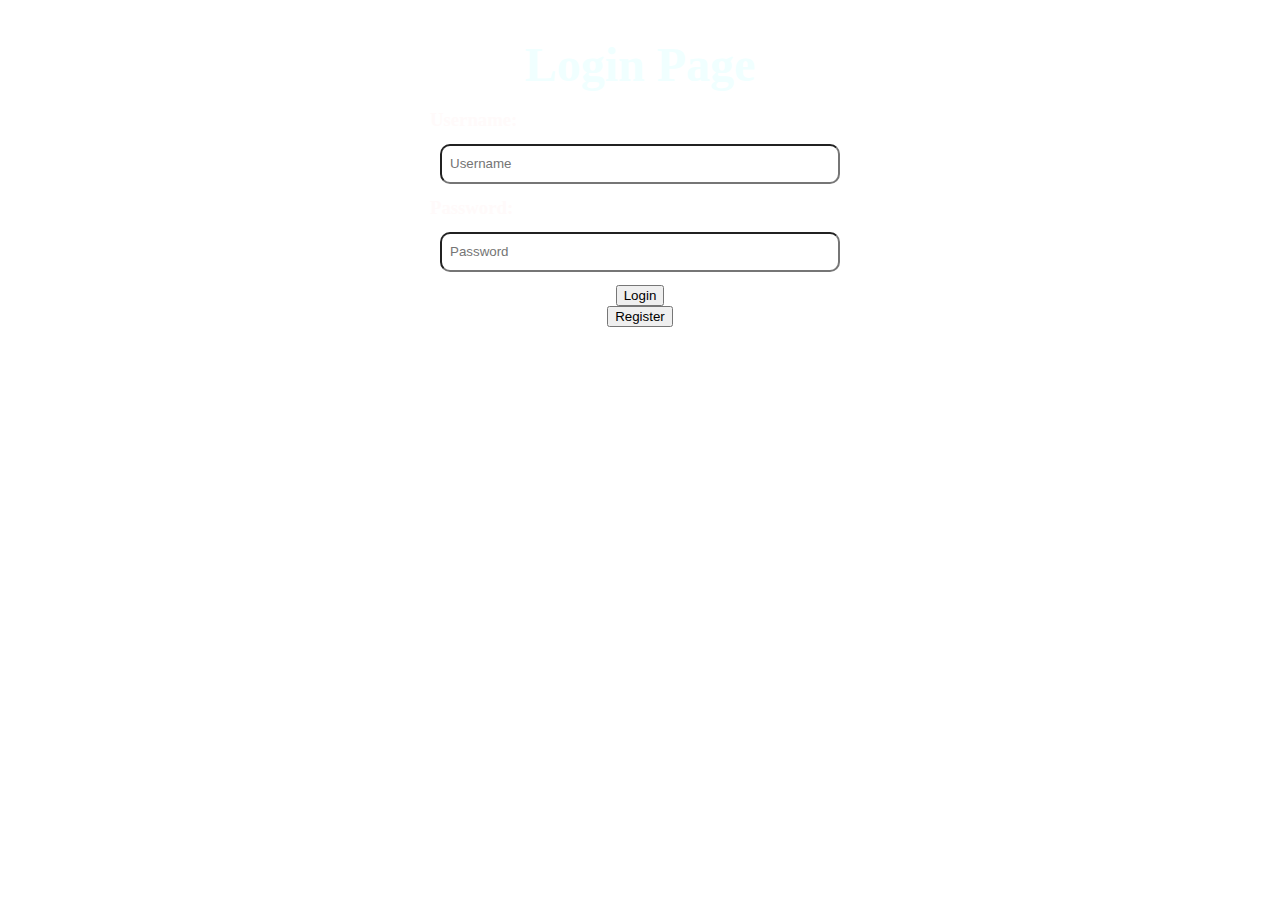
==== html/index.html @ 8094afa1 "Committing html files" ====
<html>
<script>

function HandleLoginResponse(response)
{
	var text = JSON.parse(response);
//	document.getElementById("textResponse").innerHTML = response+"<p>";	
	document.getElementById("textResponse").innerHTML = "response: "+text+"<p>";
}

function SendLoginRequest(username,password)
{
	var request = new XMLHttpRequest();
	request.open("POST","/home/parth/git/rabbitmqphp_example/mysqlconnect.php",true);
	request.setRequestHeader("Content-Type","application/x-www-form-urlencoded");
	request.onreadystatechange= function ()
	{
		
		if ((this.readyState == 4)&&(this.status == 200))
		{
			HandleLoginResponse(this.responseText);
		}		
	}
	request.send("type=login&uname="+username+"&pword="+password);
}
</script>


<body>


<link href='login.css' rel='stylesheet' type='text/css'>
<form method="POST" action="testRabbitMQClient.php">
<div class="login-box">
  <div class="login-title">
<br>
    <h2>Login Page</h2>
  </div>
  <div class="login-area">
    <h3>Username:</h3>
    <input type="text" name="input_username" placeholder="Username"/><br>
    <h3>Password:</h3>
    <input type="password" name="input_password" placeholder="Password"/>
    <br>
    <button type="submit">Login</button>
</form>
<form method="POST" action="register.php">
    <button type="submit">Register</button>
    
  </div>
</div>
</form>

<script>
</script>
</body>
</html>
---- html/login.css ----
body {
 background-image: url("https://wallpapers.wallhaven.cc/wallpapers/full/wallhaven-700356.jpg");
  margin:0px;
  background-repeat: no-repeat;
  
  font-family: "Times New Roman", Times, serif;
	
}
h2, h3, a {
  margin:0; padding:0;
}
.login-box {
  margin:0 auto;
  max-width:500px;
}
.login-title {
  text-align:center;
  font-size:200%;
  color:#F0FFFF;
}
.login-area h3 {
  text-align:left;
  margin-left:40px;
  color:#FFFAFA;
}

#textResponse {
	color:#FFFAFA;
	font-size:150%;
	
}
.login-area {
  padding-top:12px;
  padding-bottom:10%;
  margin:1% auto;
  text-align:center;
}
.login-area input[type="text"],
.login-area input[type="password"] {
  max-width:800px;
  width: 80%;
  line-height:2.5em;
  font-family: "Comic Sans MS", cursive, sans-serif;
  margin:1em 1em;
  border-radius:10px;
  padding-left:8px;
  
}
.login-area input[type="submit"] {
  height:28px;
  width:100px;
  opacity: .85; 
  border:1px solid ;
  border-radius:20px;
  text-transform:uppercase;
  font-family: "Lucida Console", Monaco, monospace;
  cursor:pointer;
  font-size: 100%;

  
}

/*Media Querie*/
@media only screen and (min-width : 150px) and (max-width : 900px){
  .login-area h3 {
    text-align:center;
    margin:0;
  }
  
}
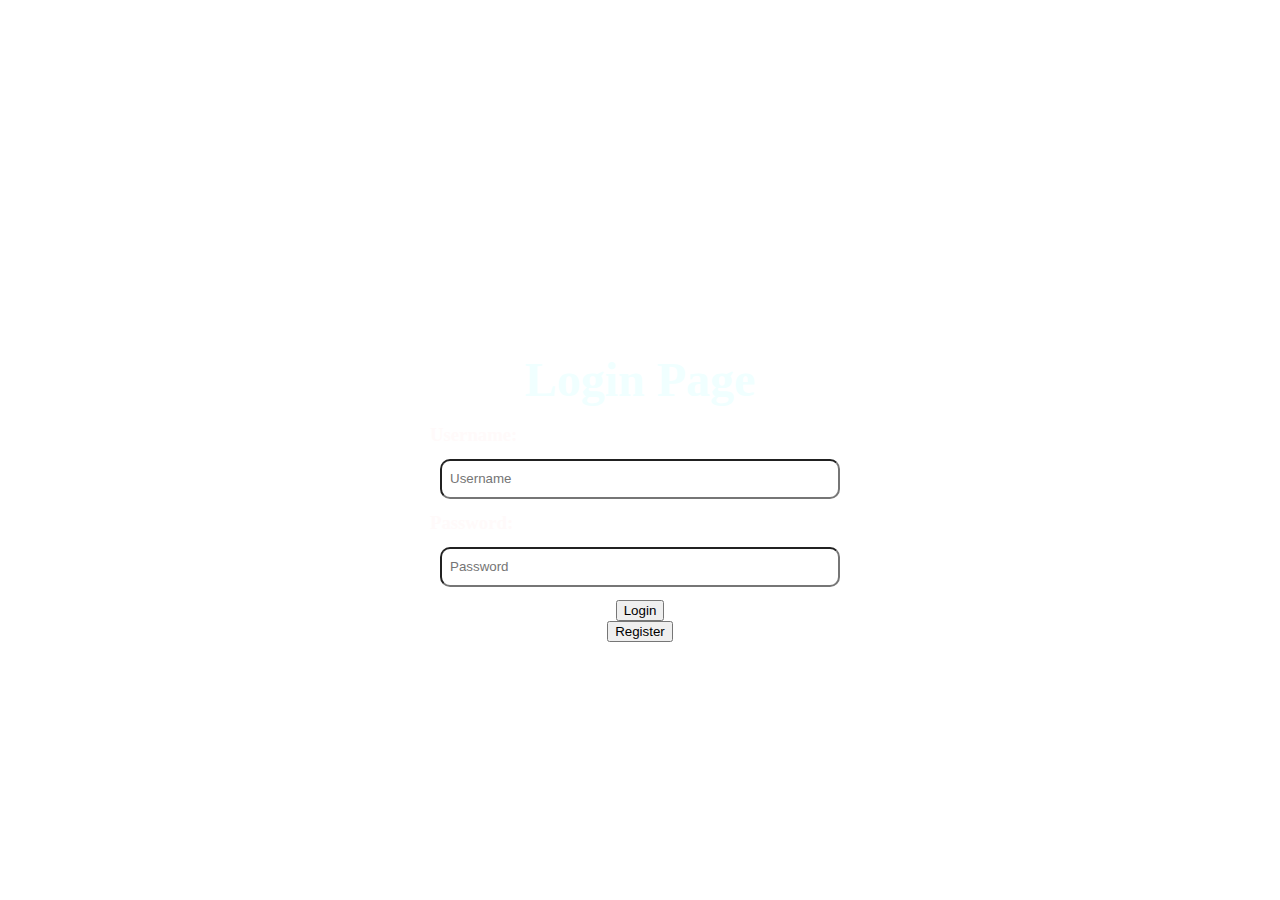
==== commit 7038db4a: "Added hash password" ====
--- a/html/index.html
+++ b/html/index.html
@@ -27,10 +27,12 @@
 
 
 <body>
+	<iframe width="560" height="315" src="https://www.youtube.com/embed/vu3xGr-lNVI?start=195" frameborder="0" allow="accelerometer; autoplay; encrypted-media; gyroscope; picture-in-picture" allowfullscreen></iframe>
 
+	
 
 <link href='login.css' rel='stylesheet' type='text/css'>
-<form method="POST" action="testRabbitMQClient.php">
+<form method="POST" action="RabbitMQLogin.php">
 <div class="login-box">
   <div class="login-title">
 <br>
@@ -38,9 +40,10 @@
   </div>
   <div class="login-area">
     <h3>Username:</h3>
-    <input type="text" name="input_username" placeholder="Username"/><br>
+    <input type="text" name="input_username" placeholder="Username" required /> 
+    <br>
     <h3>Password:</h3>
-    <input type="password" name="input_password" placeholder="Password"/>
+    <input type="password" name="input_password" placeholder="Password" required />
     <br>
     <button type="submit">Login</button>
 </form>
--- a/html/login.css
+++ b/html/login.css
@@ -2,6 +2,9 @@
  background-image: url("https://wallpapers.wallhaven.cc/wallpapers/full/wallhaven-700356.jpg");
   margin:0px;
   background-repeat: no-repeat;
+ background-attachment: fixed;
+ background-size: cover;
+background-position: center; 
   
   font-family: "Times New Roman", Times, serif;
 	
@@ -12,6 +15,7 @@
 .login-box {
   margin:0 auto;
   max-width:500px;
+  
 }
 .login-title {
   text-align:center;
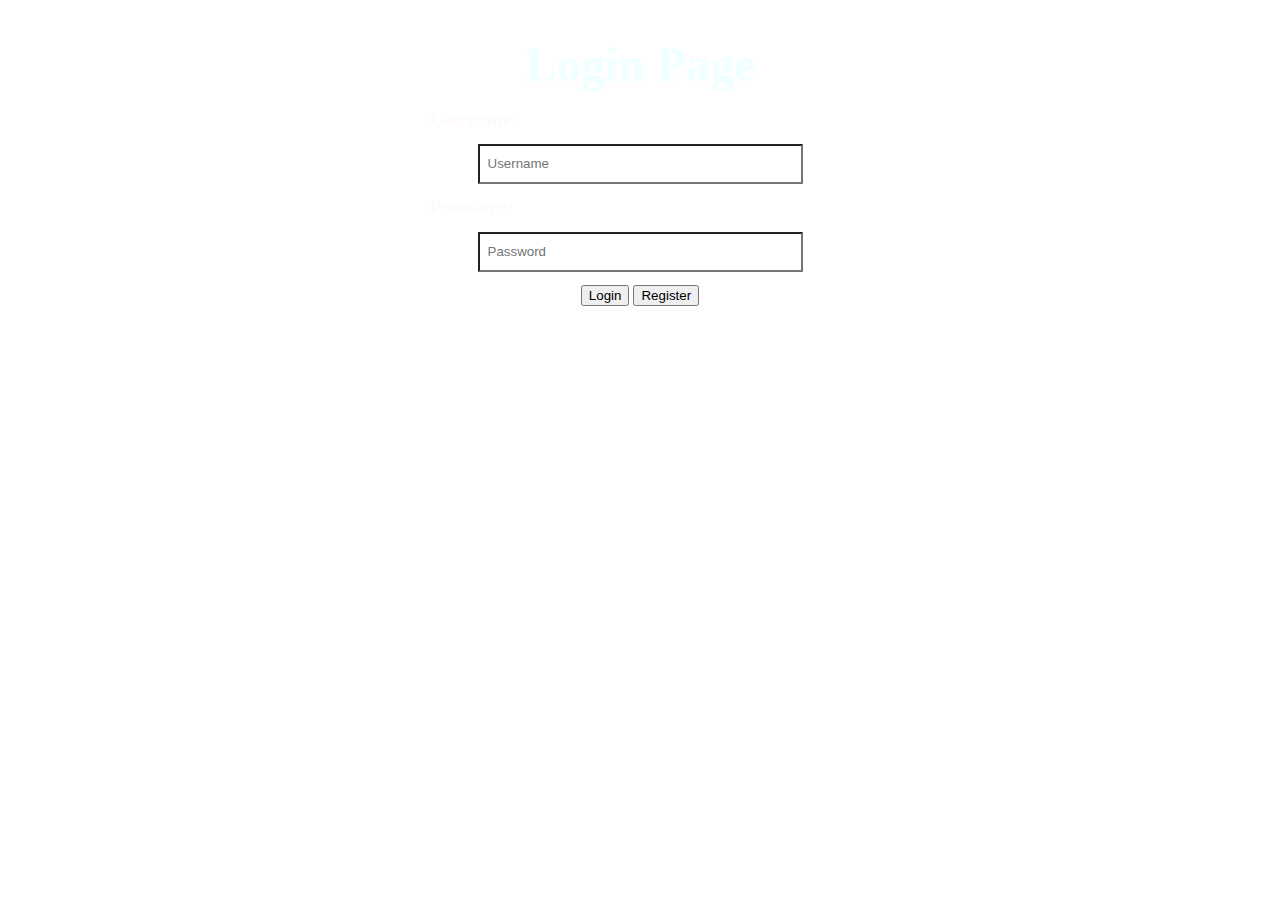
==== commit 7e435b23: "Fixed some things" ====
--- a/html/index.html
+++ b/html/index.html
@@ -1,5 +1,14 @@
 <html>
+<head>
+<title> Login </title>
+
+<style>
+form {display: inline;}
+</style>
+
+
 <script>
+
 
 function HandleLoginResponse(response)
 {
@@ -27,7 +36,7 @@
 
 
 <body>
-	<iframe width="560" height="315" src="https://www.youtube.com/embed/vu3xGr-lNVI?start=195" frameborder="0" allow="accelerometer; autoplay; encrypted-media; gyroscope; picture-in-picture" allowfullscreen></iframe>
+	
 
 	
 
@@ -46,10 +55,11 @@
     <input type="password" name="input_password" placeholder="Password" required />
     <br>
     <button type="submit">Login</button>
-</form>
-<form method="POST" action="register.php">
+	
+  </form>
+<form method="POST" action="register.html">
     <button type="submit">Register</button>
-    
+  
   </div>
 </div>
 </form>
@@ -57,4 +67,5 @@
 <script>
 </script>
 </body>
+</head>
 </html>
--- a/html/login.css
+++ b/html/login.css
@@ -1,5 +1,5 @@
 body {
- background-image: url("https://wallpapers.wallhaven.cc/wallpapers/full/wallhaven-700356.jpg");
+ background-image: url("https://wallpapers.wallhaven.cc/wallpapers/full/wallhaven-708677.png");
   margin:0px;
   background-repeat: no-repeat;
  background-attachment: fixed;
@@ -42,13 +42,15 @@
 .login-area input[type="text"],
 .login-area input[type="password"] {
   max-width:800px;
-  width: 80%;
+background: rgba(255,255,255,0.4);
+  width: 65%;
   line-height:2.5em;
   font-family: "Comic Sans MS", cursive, sans-serif;
   margin:1em 1em;
-  border-radius:10px;
+color: white;
   padding-left:8px;
-  
+
+
 }
 .login-area input[type="submit"] {
   height:28px;
